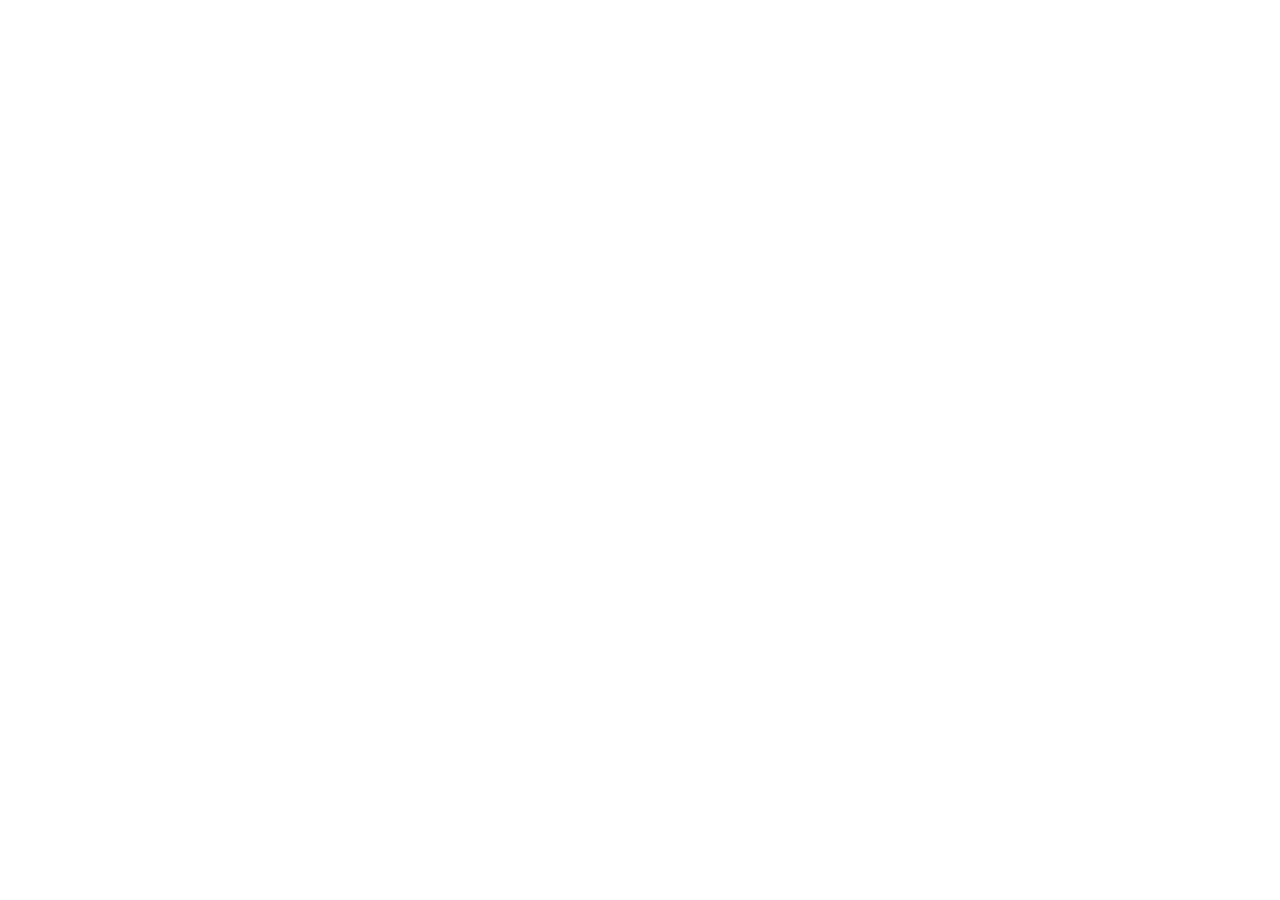
==== index.html @ 2c92050d "Create index.html" ====
<!doctype html>
<html lang="en">
  <head>
    <meta charset="UTF-8" />
    <meta name="viewport" content="width=device-width, initial-scale=1.0" />
    <title>ADHD world</title>
  </head>
  <body></body>
</html>
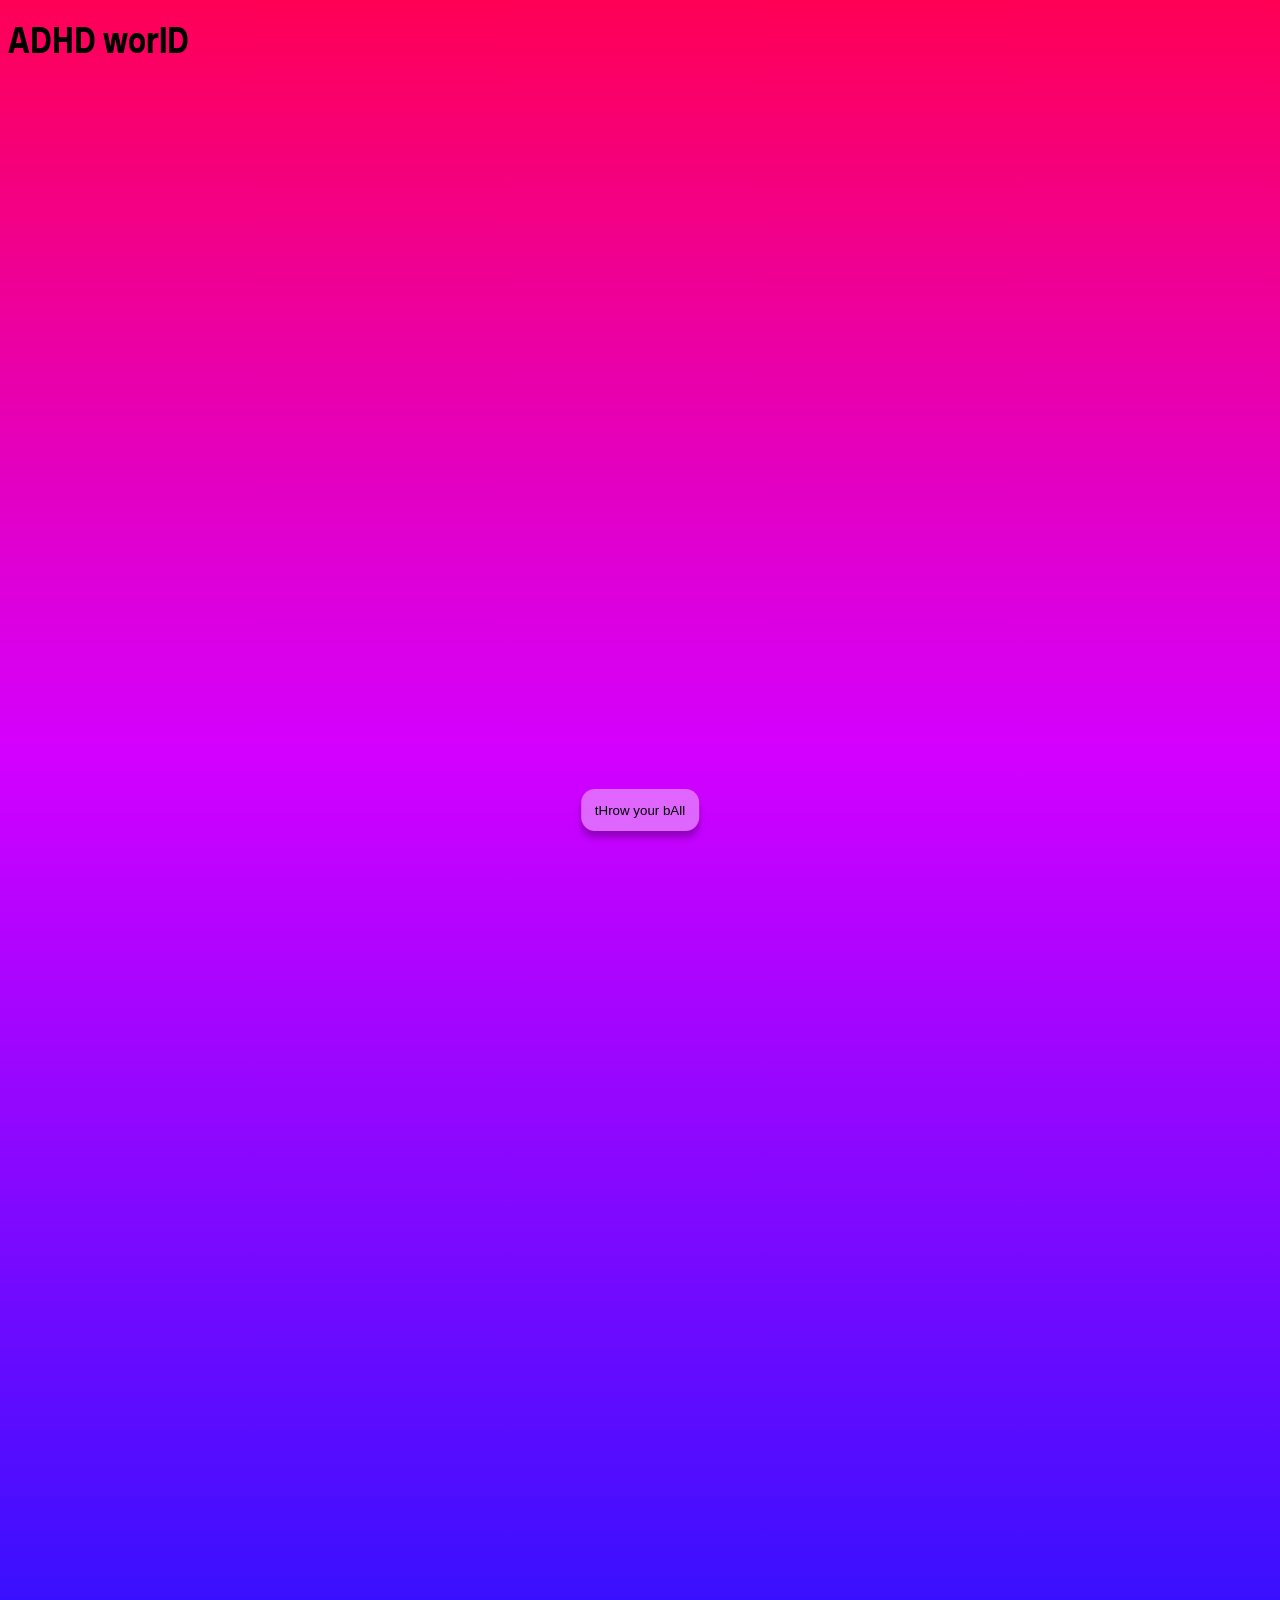
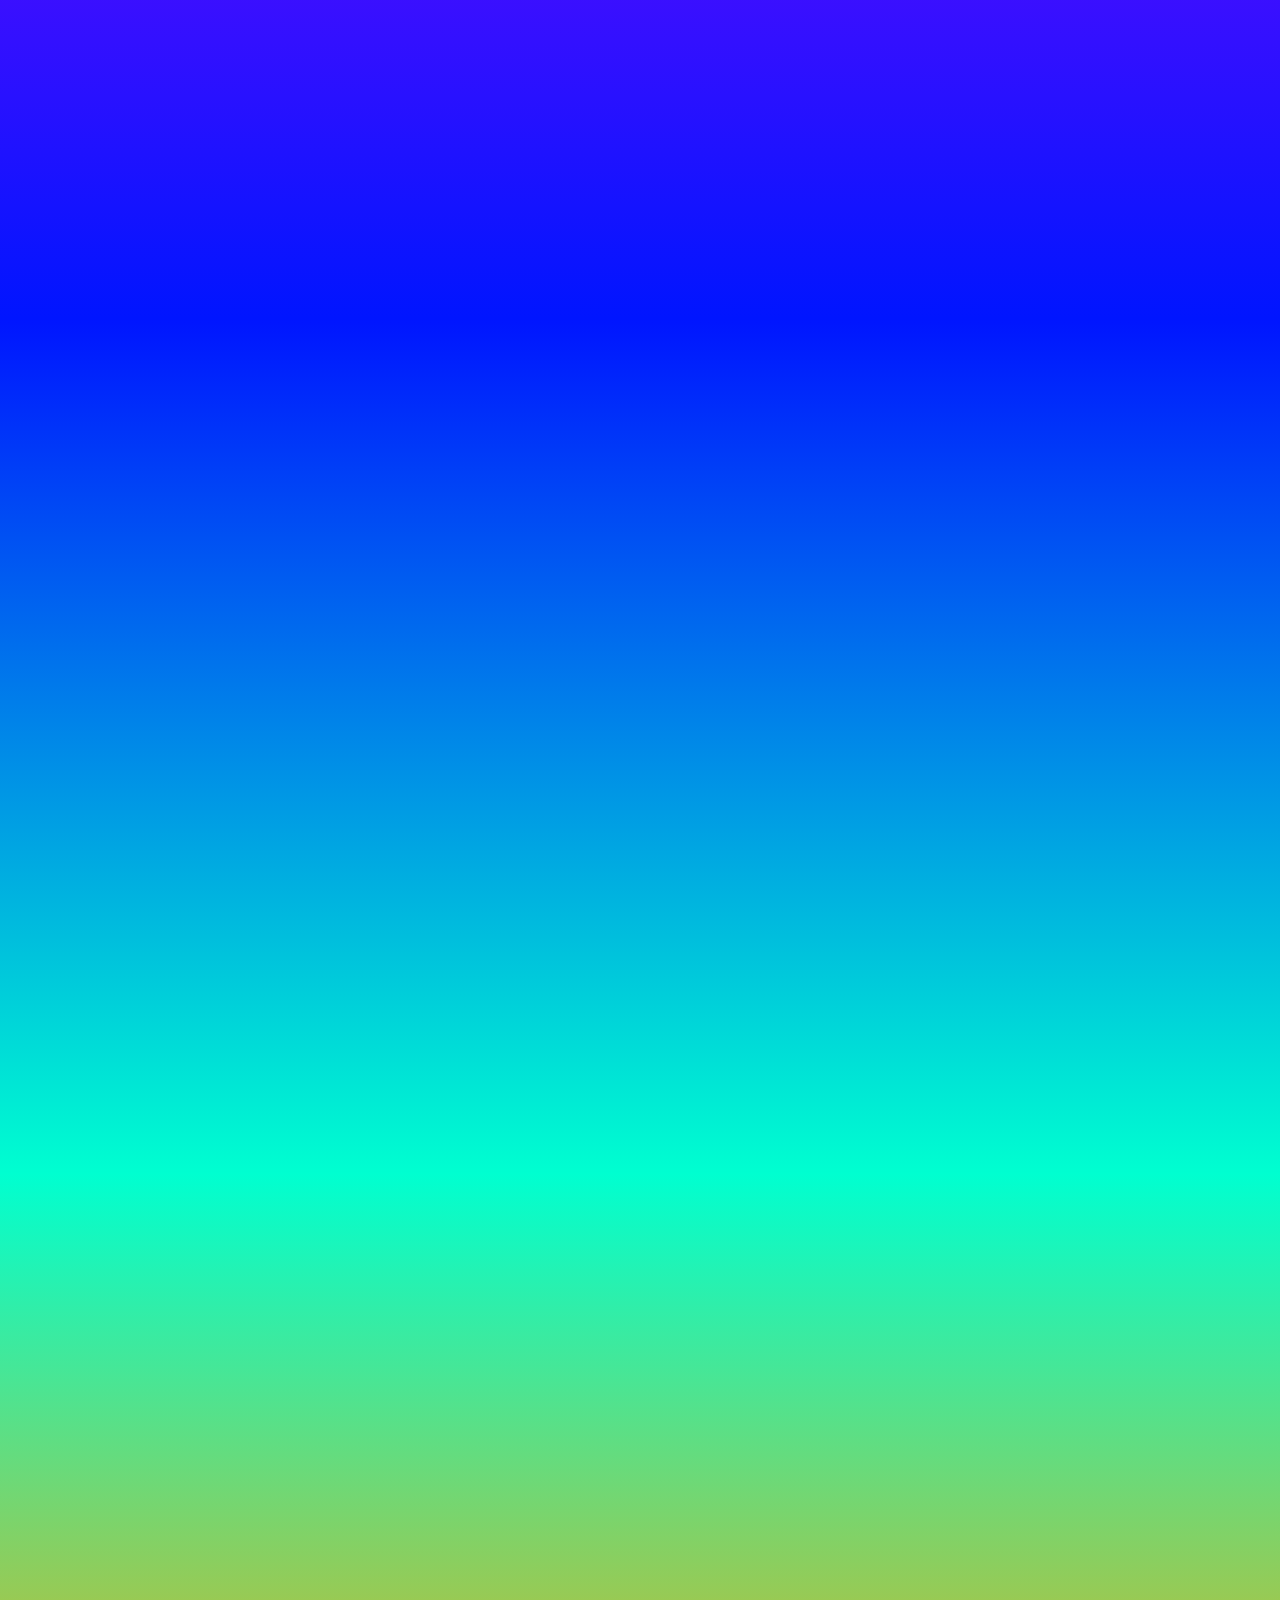
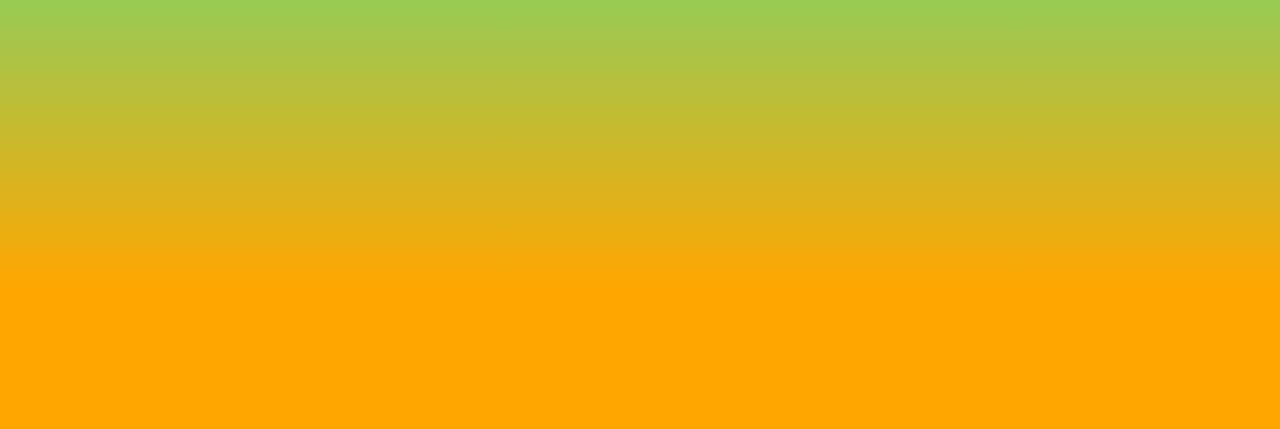
==== commit 0cf994cb: "Add files via upload" ====
--- a/index.html
+++ b/index.html
@@ -4,6 +4,48 @@
     <meta charset="UTF-8" />
     <meta name="viewport" content="width=device-width, initial-scale=1.0" />
     <title>ADHD world</title>
+    <link rel="preconnect" href="https://fonts.googleapis.com" />
+    <link rel="preconnect" href="https://fonts.gstatic.com" crossorigin />
+    <link
+      href="https://fonts.googleapis.com/css2?family=Cossette+Texte:wght@400;700&family=Dongle&family=Outfit:wght@100..900&family=Roboto+Flex:opsz,wght,XOPQ,XTRA,YOPQ,YTDE,YTFI,YTLC,YTUC@8..144,100..1000,96,468,79,-203,738,514,712&display=swap"
+      rel="stylesheet"
+    />
+    <link rel="stylesheet" href="ADHD.css" />
+    <style>
+      body {
+        overflow-x: hidden;
+        overflow-y: scroll;
+        background: linear-gradient(
+          180deg,
+          #f05 0.01%,
+          #d400ff 20.67%,
+          #0015ff 52.88%,
+          #00ffd0 76.44%,
+          #ffa600 96.15%
+        );
+        height: 400vh;
+        font-family: "Cossette Texte";
+      }
+
+      #header h1 {
+        font-family: "Cossette Texte";
+        font-size: 50px;
+      }
+
+      canvas {
+        display: block;
+        position: fixed;
+        top: 0;
+        left: 0;
+      }
+    </style>
   </head>
-  <body></body>
+  <body>
+    <h1>ADHD worlD</h1>
+    <div id="bg"></div>
+    <canvas id="canvas"> </canvas>
+    <button type="button" onclick="location.href = '" class="makeB">
+      tHrow your bAll
+    </button>
+  </body>
 </html>
--- a/ADHD.css
+++ b/ADHD.css
@@ -0,0 +1,19 @@
+.makeB {
+  position: fixed;
+  left: 50%;
+  top: 90%;
+  transform: translate(-50%, -50%);
+  display: inline-flex;
+  padding: 13.62px;
+  justify-content: center;
+  align-items: center;
+  gap: 13.62px;
+  border-radius: 13.62px;
+  border: none;
+  background: rgba(255, 255, 255, 0.4);
+  box-shadow: 0 6.81px 6.81px 0 rgba(0, 0, 0, 0.25);
+}
+.makeB :active {
+  background: rgba(255, 255, 255, 0.9);
+  cursor: pointer;
+}
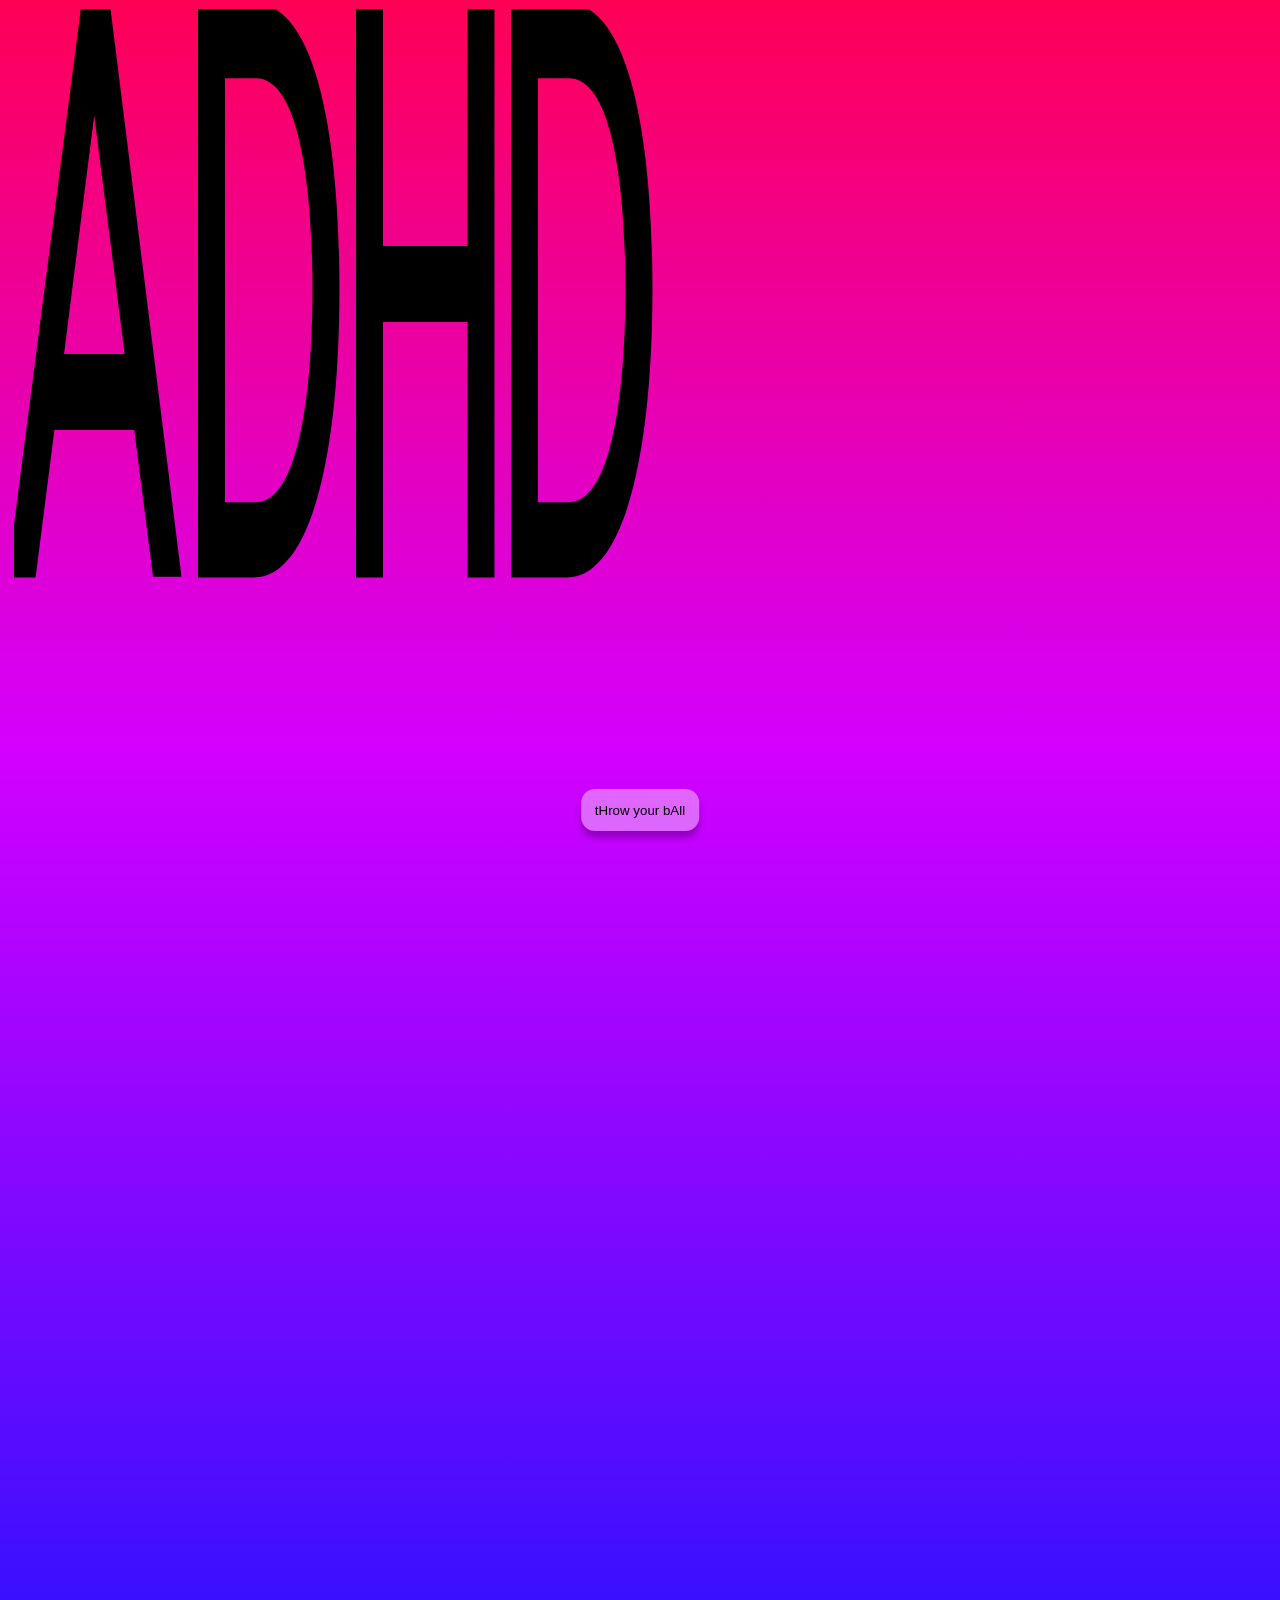
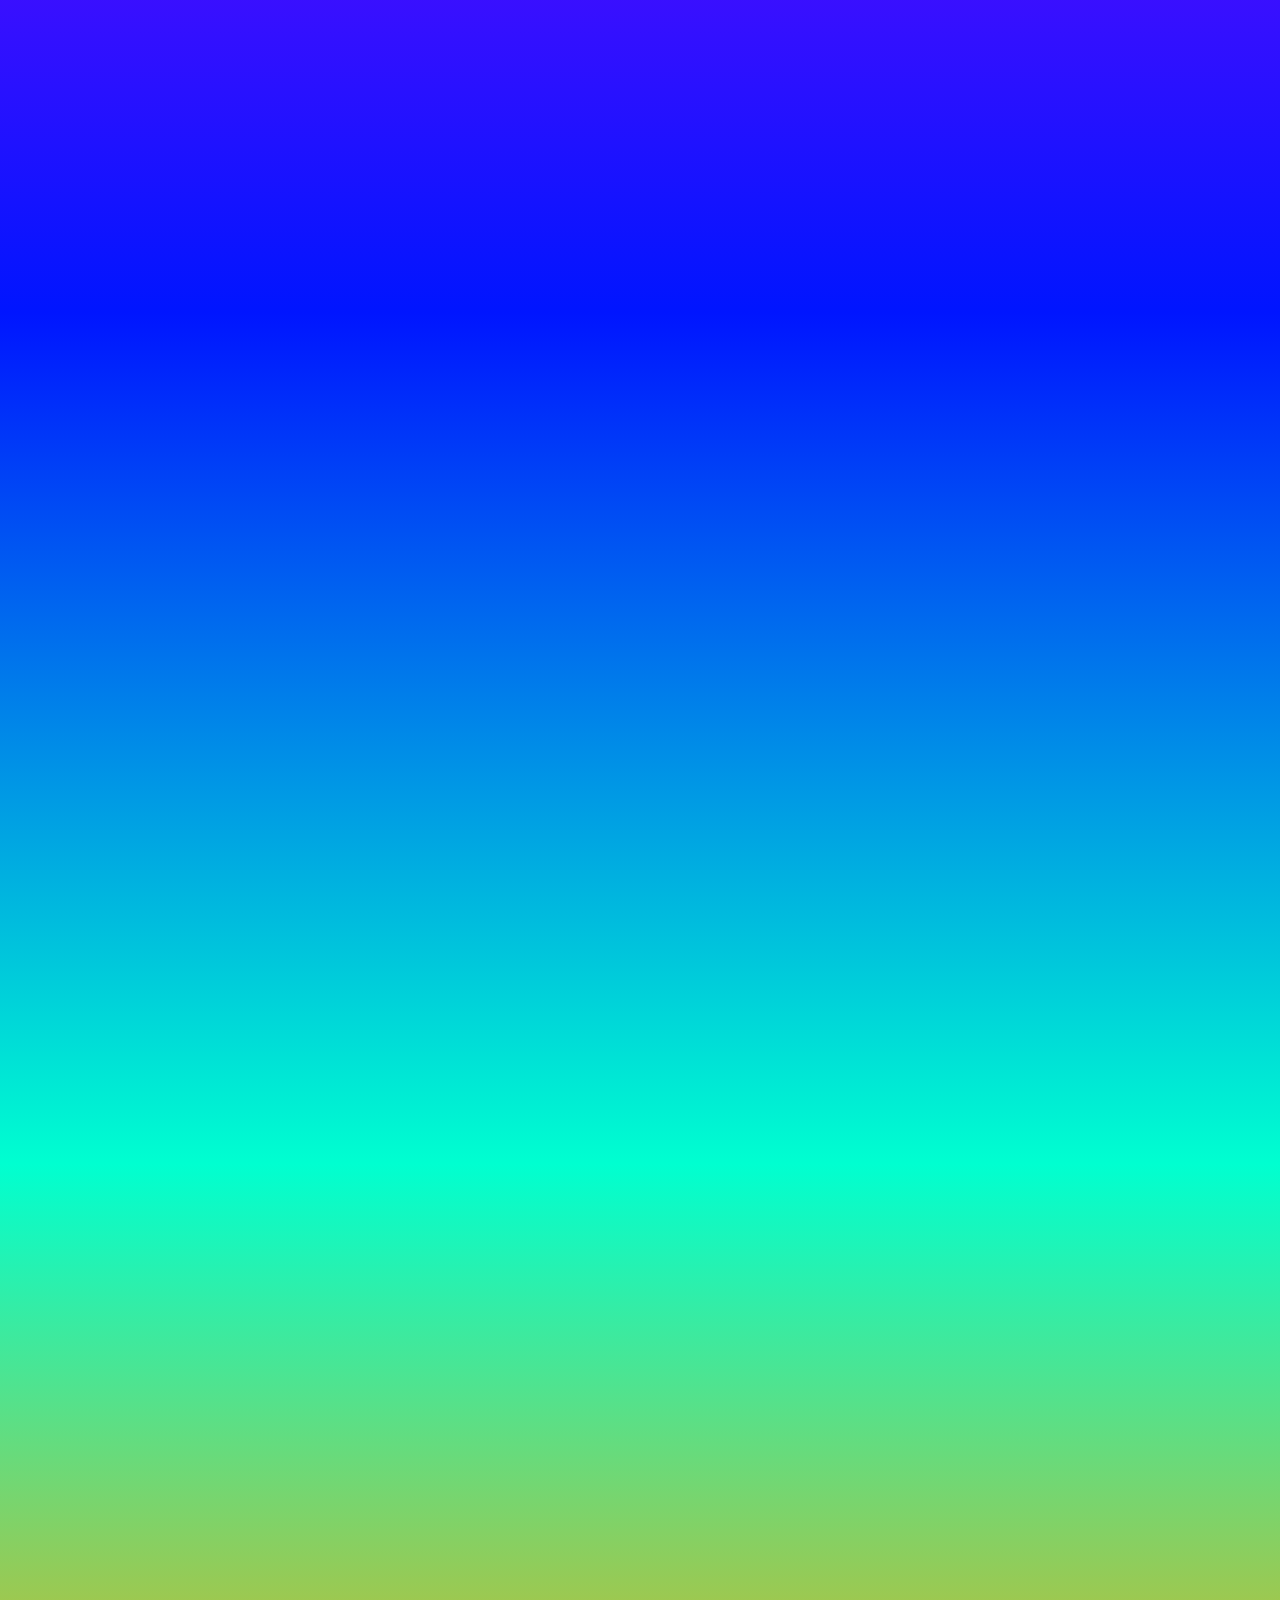
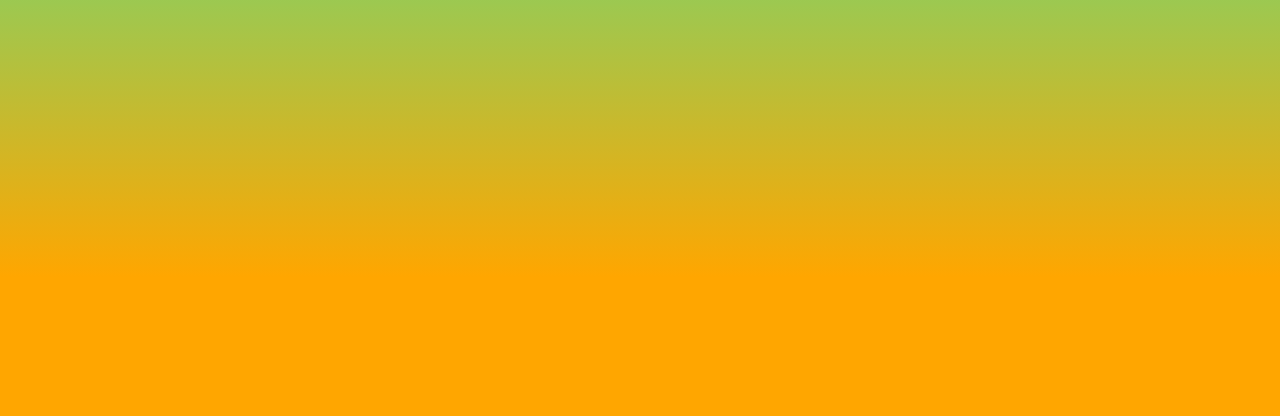
==== commit 570e1398: "building.." ====
--- a/index.html
+++ b/index.html
@@ -27,11 +27,6 @@
         font-family: "Cossette Texte";
       }
 
-      #header h1 {
-        font-family: "Cossette Texte";
-        font-size: 50px;
-      }
-
       canvas {
         display: block;
         position: fixed;
@@ -41,10 +36,48 @@
     </style>
   </head>
   <body>
-    <h1>ADHD worlD</h1>
+    <div class="titleButton">
+      <button
+        class="worldButton"
+        type="button"
+        class="Aworld"
+        onclick="location.href = 'a world.html'"
+      >
+        <img src="a world.svg" />
+      </button>
+      <button
+        class="worldButton"
+        type="button"
+        class="Aworld"
+        onclick="location.href = 'a world.html'"
+      >
+        <img src="Vector-2.svg" />
+      </button>
+      <button
+        class="worldButton"
+        type="button"
+        class="Aworld"
+        onclick="location.href = 'a world.html'"
+      >
+        <img src="Vector-1.svg" />
+      </button>
+      <button
+        class="worldButton"
+        type="button"
+        class="Aworld"
+        onclick="location.href = 'a world.html'"
+      >
+        <img src="Vector-2.svg" />
+      </button>
+    </div>
+
     <div id="bg"></div>
     <canvas id="canvas"> </canvas>
-    <button type="button" onclick="location.href = '" class="makeB">
+    <button
+      type="button"
+      onclick="location.href = 'newball.html'"
+      class="makeB"
+    >
       tHrow your bAll
     </button>
   </body>
--- a/ADHD.css
+++ b/ADHD.css
@@ -17,3 +17,8 @@
   background: rgba(255, 255, 255, 0.9);
   cursor: pointer;
 }
+
+.worldButton {
+  border: none;
+  background: rgba(255, 255, 255, 0);
+}
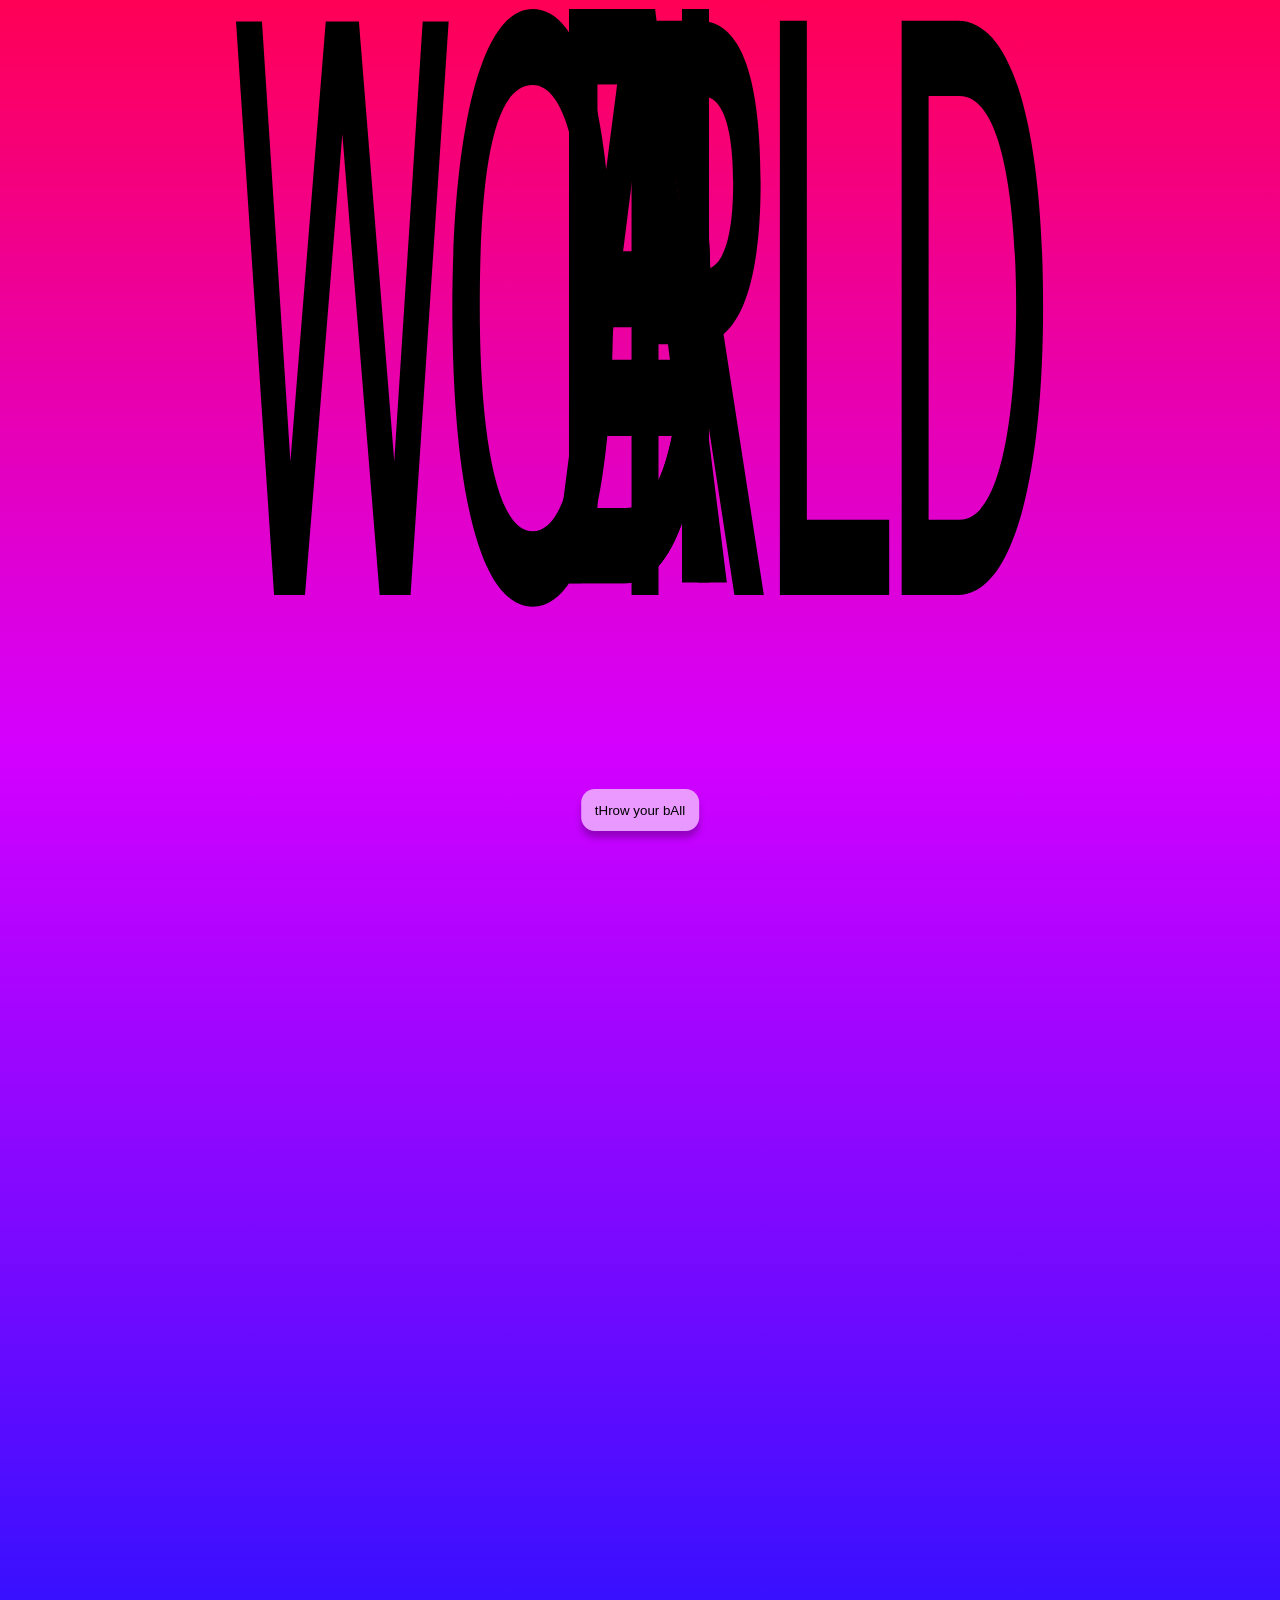
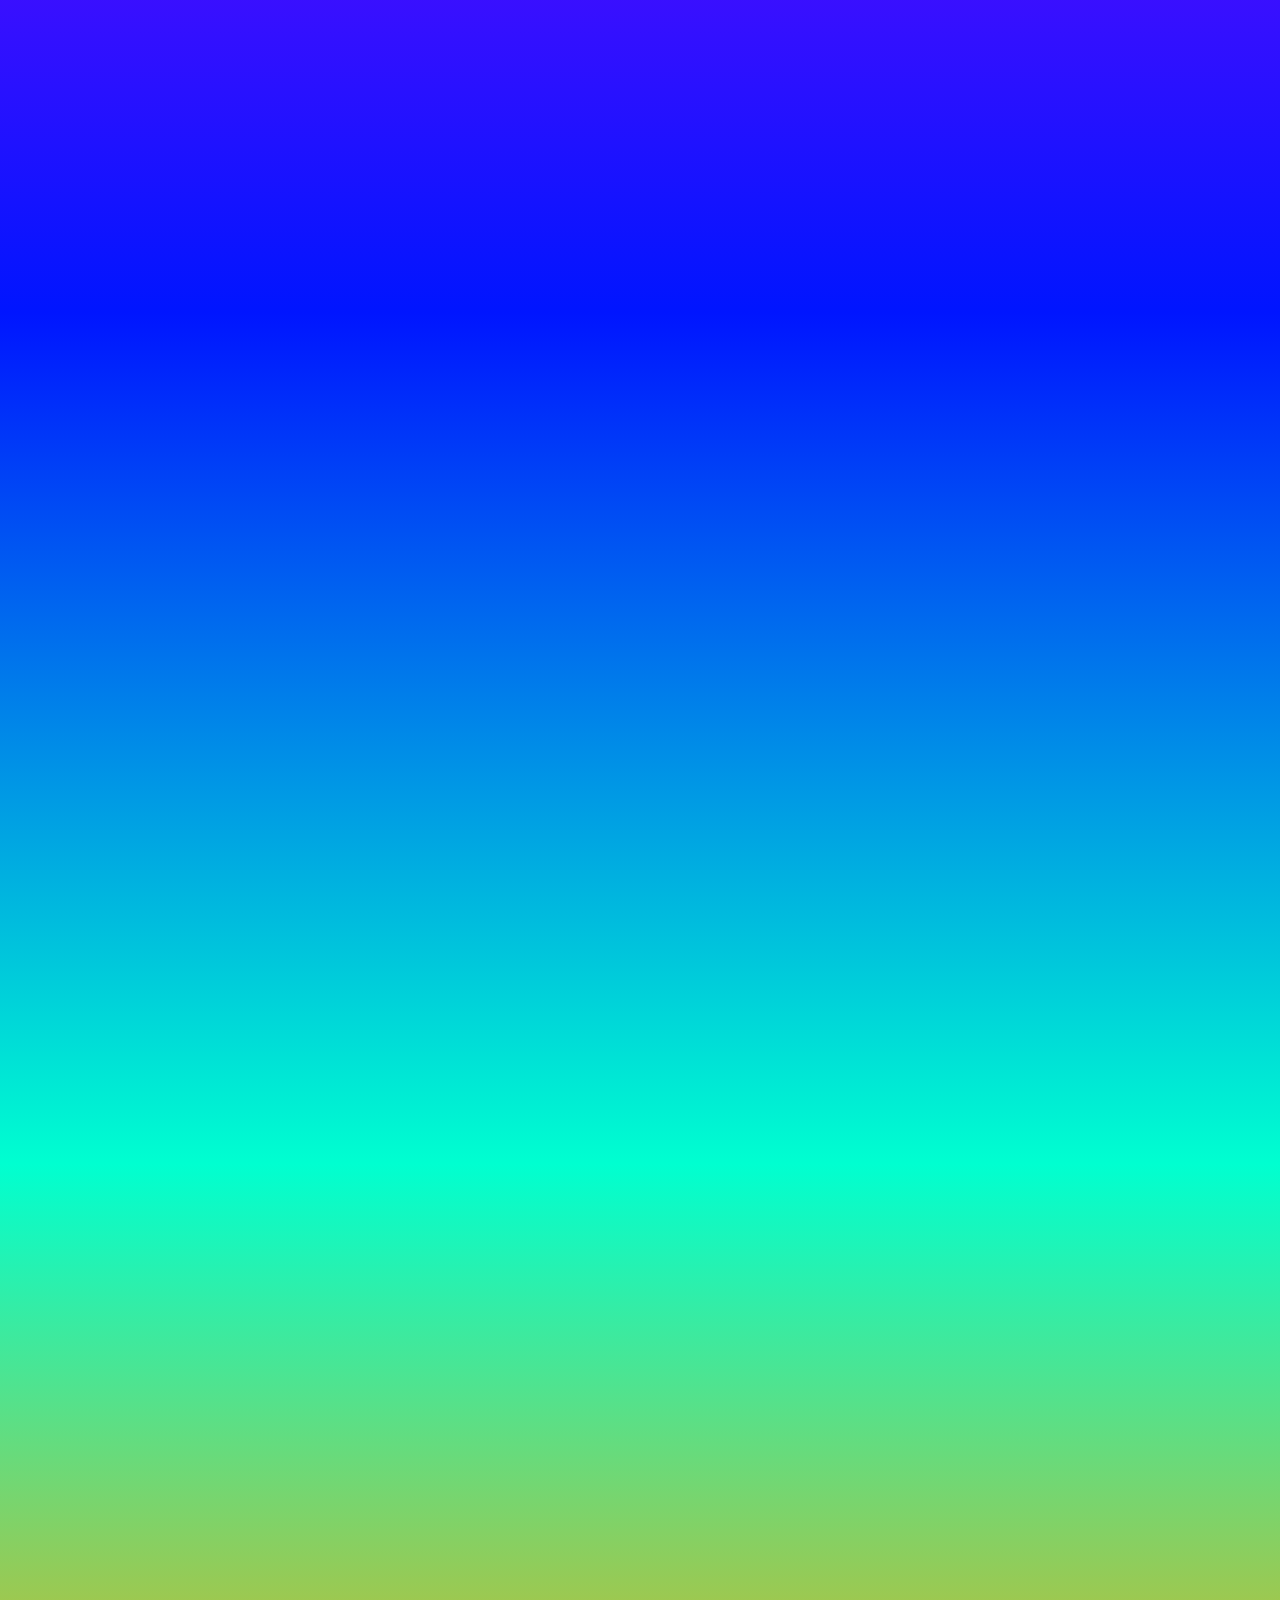
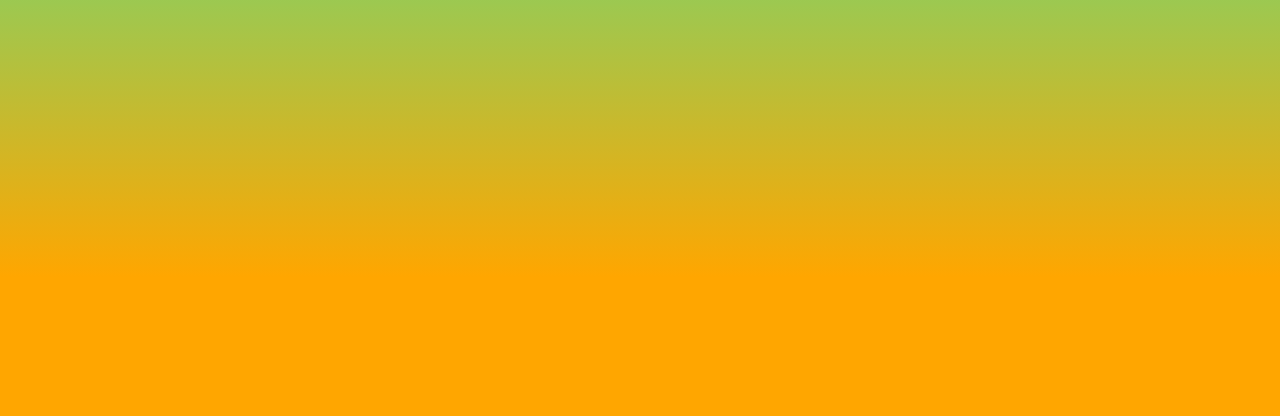
==== commit 341f2c99: "Merge branch 'main' of https://github.com/c352011-cmd/ADHDinEverywhere" ====
--- a/index.html
+++ b/index.html
@@ -27,7 +27,12 @@
         font-family: "Cossette Texte";
       }
 
-      canvas {
+      #header h1 {
+        font-family: "Cossette Texte";
+        font-size: 50px;
+      }
+
+      #canvas {
         display: block;
         position: fixed;
         top: 0;
@@ -40,34 +45,33 @@
       <button
         class="worldButton"
         type="button"
-        class="Aworld"
         onclick="location.href = 'a world.html'"
       >
-        <img src="a world.svg" />
+        <img src="a.svg" />
       </button>
       <button
         class="worldButton"
         type="button"
-        class="Aworld"
-        onclick="location.href = 'a world.html'"
+        onclick="location.href = 'D world.html'"
       >
-        <img src="Vector-2.svg" />
+        <img src="d.svg" />
       </button>
       <button
         class="worldButton"
         type="button"
-        class="Aworld"
-        onclick="location.href = 'a world.html'"
+        onclick="location.href = 'h world.html'"
       >
-        <img src="Vector-1.svg" />
+        <img src="h.svg" />
       </button>
       <button
         class="worldButton"
         type="button"
-        class="Aworld"
-        onclick="location.href = 'a world.html'"
+        onclick="location.href = 'D world.html'"
       >
-        <img src="Vector-2.svg" />
+        <img src="d.svg" />
+      </button>
+      <button class="worldButton" type="button">
+        <img src="2.svg" />
       </button>
     </div>
 
--- a/ADHD.css
+++ b/ADHD.css
@@ -10,7 +10,7 @@
   gap: 13.62px;
   border-radius: 13.62px;
   border: none;
-  background: rgba(255, 255, 255, 0.4);
+  background: rgba(255, 255, 255, 0.6);
   box-shadow: 0 6.81px 6.81px 0 rgba(0, 0, 0, 0.25);
 }
 .makeB :active {
@@ -21,4 +21,7 @@
 .worldButton {
   border: none;
   background: rgba(255, 255, 255, 0);
+  position: absolute;
+  left: 50%;
+  transform: translate(-50%, 0%);
 }
